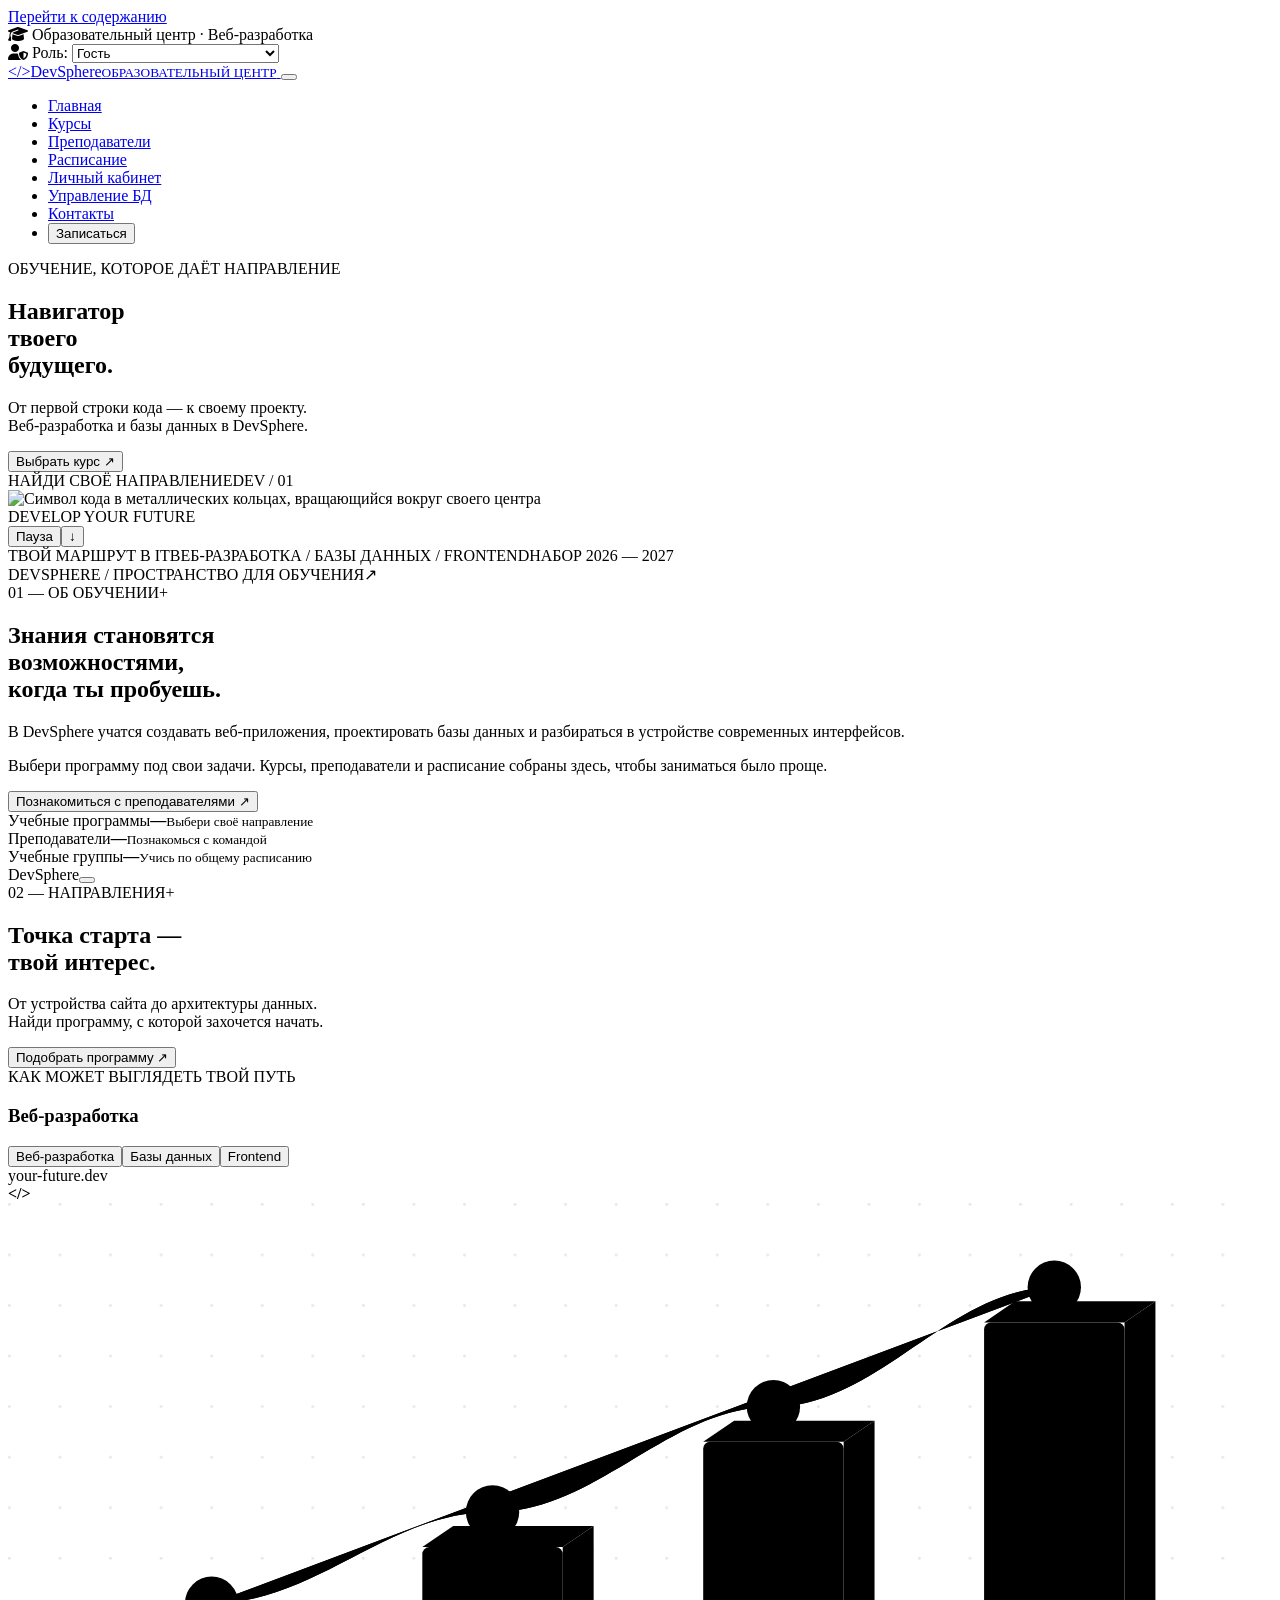
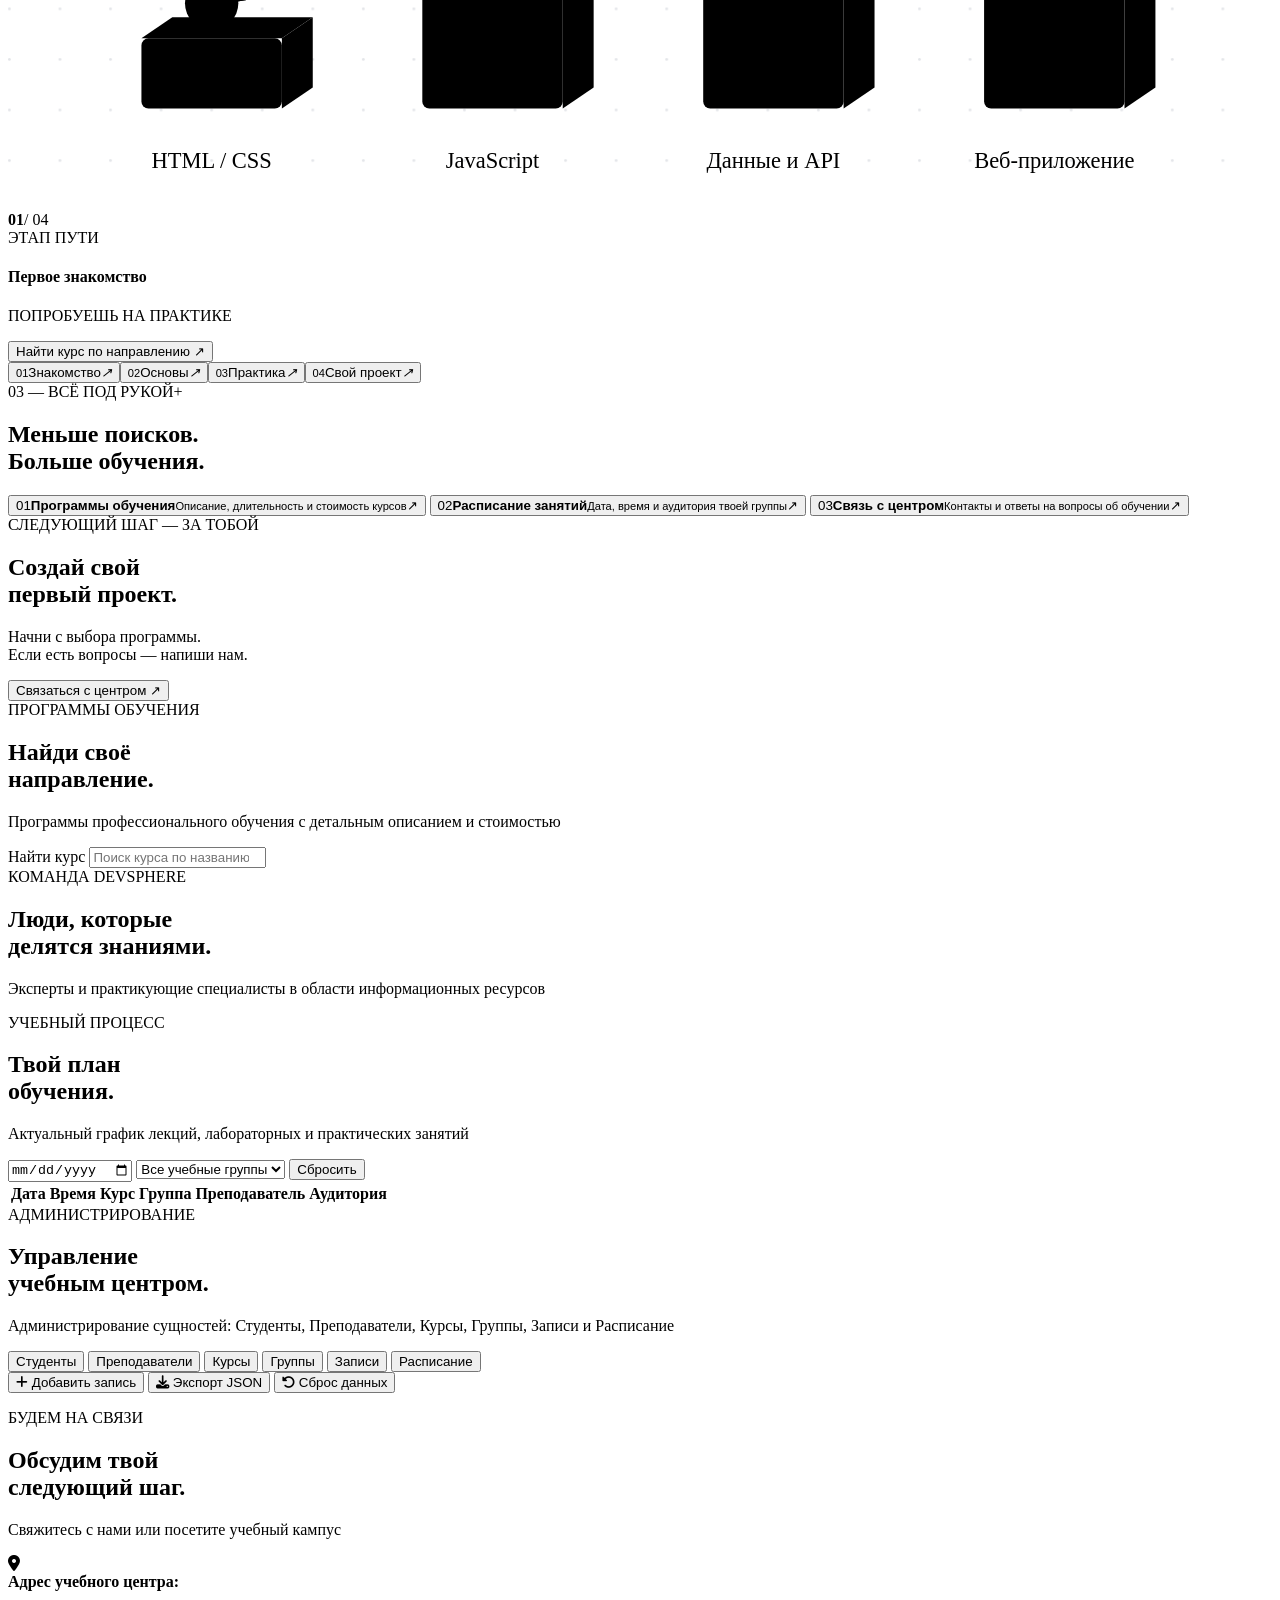
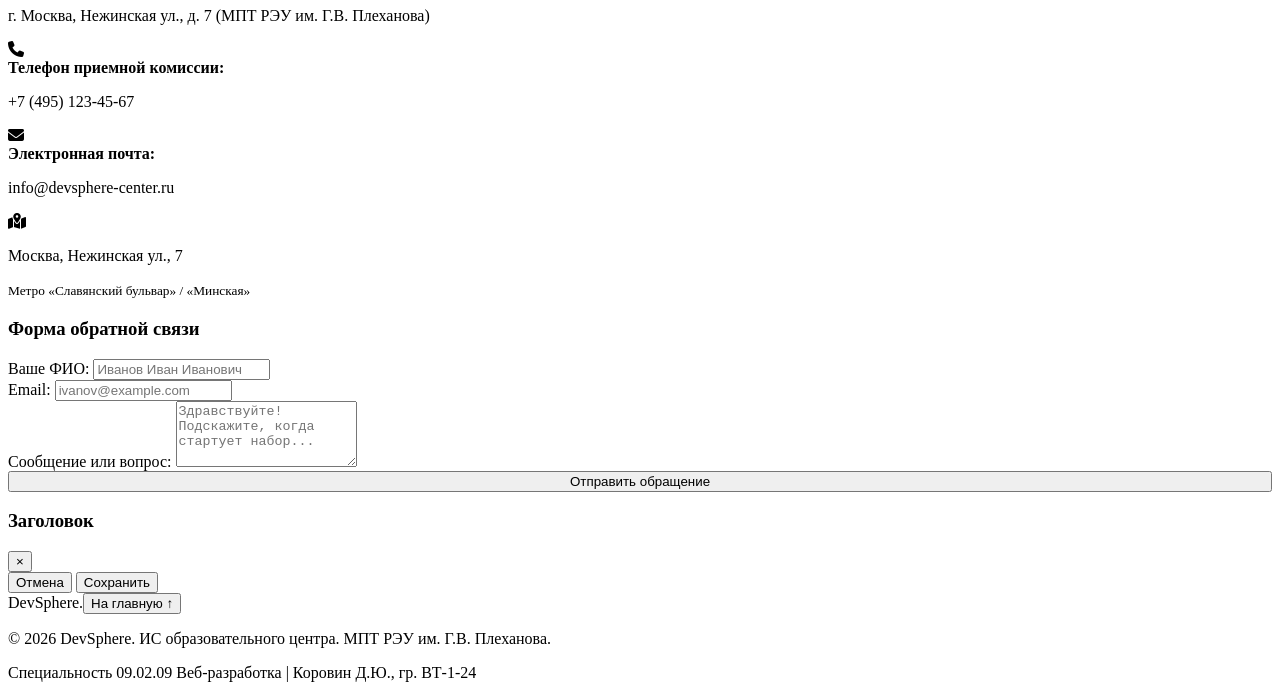
==== hosted/home.html @ 7c97f8aa "Publish DevSphere with shared database backend and anonymized seed data" ====
<!DOCTYPE html>
<html lang="ru">
<head>
  <meta charset="UTF-8">
  <meta name="viewport" content="width=device-width, initial-scale=1.0">
  <title>DevSphere — Информационная система образовательного центра</title>
  <link rel="stylesheet" href="style.css?v=blue-monitor-1">
  <link rel="stylesheet" href="experience.css?v=blue-monitor-1">
  <link rel="stylesheet" href="theme.css?v=monitor-power-2">
  <link rel="stylesheet" href="https://cdnjs.cloudflare.com/ajax/libs/font-awesome/6.4.0/css/all.min.css">
</head>
<body>
  <a class="skip-link" href="#mainContent">Перейти к содержанию</a>

  <!-- Верхняя панель (Переключение ролей) -->
  <header class="top-bar">
    <div class="container top-bar-inner">
      <div class="brand-badge">
        <i class="fa-solid fa-graduation-cap"></i>
        <span>Образовательный центр · Веб-разработка</span> 
      </div>
      <div class="role-selector">
        <label for="roleSelect"><i class="fa-solid fa-user-shield"></i> Роль:</label>
        <select id="roleSelect">
          <option value="guest">Гость</option>
          <option value="student">Студент (Коровин Д.Ю.)</option>
          <option value="teacher">Преподаватель (Ченцов А.М.)</option>
          <option value="admin">Администратор</option>
        </select>
      </div>
    </div>
  </header>

  <!-- Главная навигация -->
  <nav class="navbar">
    <div class="container nav-container">
      <a href="#home" class="logo" data-nav="home">
        <span class="logo-mark" aria-hidden="true">&lt;/&gt;</span><span>DevSphere<small>ОБРАЗОВАТЕЛЬНЫЙ ЦЕНТР</small></span>
      </a>
      <button class="menu-toggle" id="menuToggle" aria-label="Открыть меню" aria-expanded="false" aria-controls="navLinks">
        <span class="menu-lines" aria-hidden="true"></span>
      </button>
      <ul class="nav-links" id="navLinks">
        <li><a href="#home" class="nav-link active" data-nav="home">Главная</a></li>
        <li><a href="#courses" class="nav-link" data-nav="courses">Курсы</a></li>
        <li><a href="#teachers" class="nav-link" data-nav="teachers">Преподаватели</a></li>
        <li><a href="#schedule" class="nav-link" data-nav="schedule">Расписание</a></li>
        <li id="cabinetNavItem" class="hidden"><a href="#cabinet" class="nav-link" data-nav="cabinet">Личный кабинет</a></li>
        <li id="adminNavItem" class="hidden"><a href="#admin" class="nav-link" data-nav="admin">Управление БД</a></li>
        <li><a href="#contacts" class="nav-link" data-nav="contacts">Контакты</a></li>
        <li><button class="btn btn-primary btn-sm" id="navEnrollBtn">Записаться</button></li>
      </ul>
    </div>
  </nav>

  <!-- Основной контент (Контейнеры страниц) -->
  <main class="main-content" id="mainContent" tabindex="-1">
    
    <!-- 1. Главная страница -->
    <section id="page-home" class="page-view active">
      <div class="hero">
        <div class="container hero-layout">
          <div class="hero-content">
            <div class="eyebrow"><span class="status-dot"></span> ОБУЧЕНИЕ, КОТОРОЕ ДАЁТ НАПРАВЛЕНИЕ</div>
            <h1>Навигатор<br>твоего<br><span>будущего.</span></h1>
            <div class="hero-bottom">
              <p>От первой строки кода — к своему проекту.<br>Веб-разработка и базы данных в DevSphere.</p>
              <button class="btn btn-primary" id="heroChooseCourse">Выбрать курс <span aria-hidden="true">↗</span></button>
            </div>
          </div>
          <div class="hero-art">
            <div class="art-topline"><span>НАЙДИ СВОЁ НАПРАВЛЕНИЕ</span><span>DEV / 01</span></div>
            <div class="hero-coordinate-rings" aria-hidden="true"><span></span><span></span><span></span></div>
            <div class="hero-dots" aria-hidden="true"><span style="--x:9%;--y:10%;--delay:-0.0s"></span><span style="--x:25%;--y:10%;--delay:-0.6s"></span><span style="--x:41%;--y:10%;--delay:-1.2s"></span><span style="--x:57%;--y:10%;--delay:-1.8s"></span><span style="--x:73%;--y:10%;--delay:-2.4s"></span><span style="--x:89%;--y:10%;--delay:-3.0s"></span><span style="--x:9%;--y:26%;--delay:-1.0s"></span><span style="--x:25%;--y:26%;--delay:-1.6s"></span><span style="--x:41%;--y:26%;--delay:-2.2s"></span><span style="--x:57%;--y:26%;--delay:-2.8s"></span><span style="--x:73%;--y:26%;--delay:-3.4s"></span><span style="--x:89%;--y:26%;--delay:-0.0s"></span><span style="--x:9%;--y:42%;--delay:-2.0s"></span><span style="--x:25%;--y:42%;--delay:-2.6s"></span><span style="--x:41%;--y:42%;--delay:-3.2s"></span><span style="--x:57%;--y:42%;--delay:-3.8s"></span><span style="--x:73%;--y:42%;--delay:-0.4s"></span><span style="--x:89%;--y:42%;--delay:-1.0s"></span><span style="--x:9%;--y:58%;--delay:-3.0s"></span><span style="--x:25%;--y:58%;--delay:-3.6s"></span><span style="--x:41%;--y:58%;--delay:-0.2s"></span><span style="--x:57%;--y:58%;--delay:-0.8s"></span><span style="--x:73%;--y:58%;--delay:-1.4s"></span><span style="--x:89%;--y:58%;--delay:-2.0s"></span><span style="--x:9%;--y:74%;--delay:-0.0s"></span><span style="--x:25%;--y:74%;--delay:-0.6s"></span><span style="--x:41%;--y:74%;--delay:-1.2s"></span><span style="--x:57%;--y:74%;--delay:-1.8s"></span><span style="--x:73%;--y:74%;--delay:-2.4s"></span><span style="--x:89%;--y:74%;--delay:-3.0s"></span><span style="--x:9%;--y:90%;--delay:-1.0s"></span><span style="--x:25%;--y:90%;--delay:-1.6s"></span><span style="--x:41%;--y:90%;--delay:-2.2s"></span><span style="--x:57%;--y:90%;--delay:-2.8s"></span><span style="--x:73%;--y:90%;--delay:-3.4s"></span><span style="--x:89%;--y:90%;--delay:-0.0s"></span></div>
            <picture><source srcset="assets/code-navigator-cutout.webp" type="image/webp"><img src="assets/code-navigator-cutout.png" width="960" height="960" fetchpriority="high" alt="Символ кода в металлических кольцах, вращающийся вокруг своего центра"></picture>
            <div class="art-bottomline"><span>DEVELOP YOUR FUTURE</span><div class="hero-art-controls"><button type="button" id="heroMotionToggle" class="hero-motion-toggle" aria-label="Остановить анимацию" aria-pressed="false">Пауза</button><button onclick="app.scrollToSection('learningIntro')" aria-label="Об образовательном центре">↓</button></div></div>
          </div>
        </div>
        <div class="container hero-caption"><span>ТВОЙ МАРШРУТ В IT</span><span>ВЕБ-РАЗРАБОТКА / БАЗЫ ДАННЫХ / FRONTEND</span><span>НАБОР 2026 — 2027</span></div>
      </div>

      <div class="container section learning-intro" id="learningIntro">
        <div class="monitor-scene">
          <div class="monitor-shell">
            <div class="monitor-screen">
              <div class="monitor-toolbar" aria-hidden="true"><span class="monitor-window-dots"><i></i><i></i><i></i></span><span>DEVSPHERE / ПРОСТРАНСТВО ДЛЯ ОБУЧЕНИЯ</span><span>↗</span></div>
              <div class="about-graphic-panel">
        <div class="section-kicker"><span>01 — ОБ ОБУЧЕНИИ</span><span class="section-cross" aria-hidden="true">+</span></div>
        <div class="intro-layout">
          <h2>Знания становятся<br>возможностями,<br><span>когда ты пробуешь.</span></h2>
          <div class="intro-copy"><p>В DevSphere учатся создавать веб-приложения, проектировать базы данных и разбираться в устройстве современных интерфейсов.</p><p>Выбери программу под свои задачи. Курсы, преподаватели и расписание собраны здесь, чтобы заниматься было проще.</p><button class="text-link" onclick="app.navigateTo('teachers')">Познакомиться с преподавателями <span aria-hidden="true">↗</span></button></div>
        </div>
        <div class="learning-numbers">
          <div><span class="number-caption">Учебные программы</span><strong id="courseCount">—</strong><small>Выбери своё направление</small></div>
          <div><span class="number-caption">Преподаватели</span><strong id="teacherCount">—</strong><small>Познакомься с командой</small></div>
          <div><span class="number-caption">Учебные группы</span><strong id="groupCount">—</strong><small>Учись по общему расписанию</small></div>
        </div>
        </div>
            </div>
            <div class="monitor-chin"><span aria-hidden="true">DevSphere</span><button type="button" id="monitorPowerButton" class="monitor-power-button" aria-label="Повторить включение монитора" title="Повторить включение"><span class="monitor-power" aria-hidden="true"></span></button></div>
          </div>
          <div class="monitor-neck" aria-hidden="true"></div>
          <div class="monitor-base" aria-hidden="true"></div>
        </div>
      </div>

      <div class="programs-section">
        <div class="container section">
          <div class="section-kicker"><span>02 — НАПРАВЛЕНИЯ</span><span class="section-cross" aria-hidden="true">+</span></div>
          <div class="section-title split-title"><h2>Точка старта —<br><span>твой интерес.</span></h2><div><p>От устройства сайта до архитектуры данных.<br>Найди программу, с которой захочется начать.</p><button class="text-link" id="openCourseExplorer">Подобрать программу <span aria-hidden="true">↗</span></button></div></div>

          <div class="learning-journey" aria-label="Интерактивный путь обучения">
            <div class="journey-top"><div><span class="eyebrow">КАК МОЖЕТ ВЫГЛЯДЕТЬ ТВОЙ ПУТЬ</span><h3 id="learningTrackTitle">Веб-разработка</h3></div><div class="journey-tracks" id="learningTracks" aria-label="Направление обучения"><button type="button" data-track="web" aria-pressed="true">Веб-разработка</button><button type="button" data-track="data" aria-pressed="false">Базы данных</button><button type="button" data-track="frontend" aria-pressed="false">Frontend</button></div></div>
            <div class="journey-scene">
              <div class="journey-visual">
                <div class="journey-code-window" aria-hidden="true"><div><i></i><i></i><i></i><span>your-future.dev</span></div><strong id="learningSymbol">&lt;/&gt;</strong><span class="window-code-line"></span><span class="window-code-line short"></span></div>
                <svg class="knowledge-map" viewBox="0 0 900 430" role="img" aria-label="Четыре этапа: знакомство, основы, практика, свой проект">
                  <defs><pattern id="knowledgeGrid" width="36" height="36" patternUnits="userSpaceOnUse"><circle cx="1" cy="1" r="1" fill="#525d74" opacity=".16"/></pattern><linearGradient id="knowledgeFill" x1="0" y1="1" x2="0" y2="0"><stop stop-color="#0b265c"/><stop offset="1" stop-color="#a9bde4"/></linearGradient></defs>
                  <rect width="900" height="430" fill="url(#knowledgeGrid)"/>
                  <path class="knowledge-axis" d="M65 360H840"/>
                  <g class="knowledge-bar is-reached" data-knowledge-bar><rect x="95" y="310" width="100" height="50" rx="5"/><path d="M95 310l22-15h100l-22 15z"/><path d="M195 310l22-15v50l-22 15z"/></g>
                  <g class="knowledge-bar" data-knowledge-bar><rect x="295" y="245" width="100" height="115" rx="5"/><path d="M295 245l22-15h100l-22 15z"/><path d="M395 245l22-15v115l-22 15z"/></g>
                  <g class="knowledge-bar" data-knowledge-bar><rect x="495" y="170" width="100" height="190" rx="5"/><path d="M495 170l22-15h100l-22 15z"/><path d="M595 170l22-15v190l-22 15z"/></g>
                  <g class="knowledge-bar" data-knowledge-bar><rect x="695" y="85" width="100" height="275" rx="5"/><path d="M695 85l22-15h100l-22 15z"/><path d="M795 85l22-15v275l-22 15z"/></g>
                  <path class="knowledge-path-base" d="M145 285C220 285 270 220 345 220S470 145 545 145S670 60 745 60"/>
                  <path id="learningProgressPath" class="knowledge-progress" pathLength="1" d="M145 285C220 285 270 220 345 220S470 145 545 145S670 60 745 60"/>
                  <g class="knowledge-node is-reached is-current" data-knowledge-node><circle cx="145" cy="285" r="10"/><circle class="node-halo" cx="145" cy="285" r="19"/><text x="145" y="402" text-anchor="middle">HTML / CSS</text></g>
                  <g class="knowledge-node" data-knowledge-node><circle cx="345" cy="220" r="10"/><circle class="node-halo" cx="345" cy="220" r="19"/><text x="345" y="402" text-anchor="middle">JavaScript</text></g>
                  <g class="knowledge-node" data-knowledge-node><circle cx="545" cy="145" r="10"/><circle class="node-halo" cx="545" cy="145" r="19"/><text x="545" y="402" text-anchor="middle">Данные и API</text></g>
                  <g class="knowledge-node" data-knowledge-node><circle cx="745" cy="60" r="10"/><circle class="node-halo" cx="745" cy="60" r="19"/><text x="745" y="402" text-anchor="middle">Веб-приложение</text></g>
                </svg>
              </div>
              <div class="journey-summary" id="learningSummary" aria-live="polite" aria-atomic="true"><span class="journey-level"><strong id="learningLevel">01</strong><span>/ 04<br>ЭТАП ПУТИ</span></span><h4 id="learningStageTitle">Первое знакомство</h4><p id="learningDescription"></p><div class="journey-task"><span>ПОПРОБУЕШЬ НА ПРАКТИКЕ</span><p id="learningTask"></p></div><button type="button" class="text-link" id="learningChoose">Найти курс по направлению <span aria-hidden="true">↗</span></button></div>
            </div>
            <div class="journey-stages" id="learningStages" aria-label="Выбери этап обучения"><button type="button" data-stage="0" aria-pressed="true"><small>01</small><span>Знакомство</span><i aria-hidden="true">↗</i></button><button type="button" data-stage="1" aria-pressed="false"><small>02</small><span>Основы</span><i aria-hidden="true">↗</i></button><button type="button" data-stage="2" aria-pressed="false"><small>03</small><span>Практика</span><i aria-hidden="true">↗</i></button><button type="button" data-stage="3" aria-pressed="false"><small>04</small><span>Свой проект</span><i aria-hidden="true">↗</i></button></div>
          </div>

          <div class="grid grid-3" id="homeCoursesList"></div>
        </div>
      </div>

      <div class="container section tools-section">
        <div class="section-kicker"><span>03 — ВСЁ ПОД РУКОЙ</span><span class="section-cross" aria-hidden="true">+</span></div>
        <div class="section-title"><h2>Меньше поисков.<br><span>Больше обучения.</span></h2></div>
        <div class="quick-links" aria-label="Быстрый доступ">
          <button onclick="app.navigateTo('courses')"><span class="quick-icon" aria-hidden="true">01</span><span><strong>Программы обучения</strong><small>Описание, длительность и стоимость курсов</small></span><span aria-hidden="true">↗</span></button>
          <button onclick="app.navigateTo('schedule')"><span class="quick-icon" aria-hidden="true">02</span><span><strong>Расписание занятий</strong><small>Дата, время и аудитория твоей группы</small></span><span aria-hidden="true">↗</span></button>
          <button onclick="app.navigateTo('contacts')"><span class="quick-icon" aria-hidden="true">03</span><span><strong>Связь с центром</strong><small>Контакты и ответы на вопросы об обучении</small></span><span aria-hidden="true">↗</span></button>
        </div>
      </div>

      <div class="container cta-section"><div class="cta-panel"><div class="eyebrow">СЛЕДУЮЩИЙ ШАГ — ЗА ТОБОЙ</div><div class="cta-body"><h2>Создай свой<br><span>первый проект.</span></h2><div><p>Начни с выбора программы.<br>Если есть вопросы — напиши нам.</p><button class="btn btn-light" onclick="app.navigateTo('contacts')">Связаться с центром <span aria-hidden="true">↗</span></button></div></div><span class="cta-orbit" aria-hidden="true"></span></div></div>
    </section>

    <!-- 2. Каталог курсов -->
    <section id="page-courses" class="page-view">
      <div class="container section">
        <div class="section-title">
          <span class="eyebrow">ПРОГРАММЫ ОБУЧЕНИЯ</span><h2>Найди своё<br><span>направление.</span></h2>
          <p>Программы профессионального обучения с детальным описанием и стоимостью</p>
        </div>
        <div class="toolbar course-search">
          <label for="courseSearch" class="search-label">Найти курс</label>
          <input type="search" id="courseSearch" placeholder="Поиск курса по названию или описанию..." class="form-input">
        </div>
        <div class="grid grid-3" id="allCoursesList"></div>
      </div>
    </section>

    <!-- 3. Преподаватели -->
    <section id="page-teachers" class="page-view">
      <div class="container section">
        <div class="section-title">
          <span class="eyebrow">КОМАНДА DEVSPHERE</span><h2>Люди, которые<br><span>делятся знаниями.</span></h2>
          <p>Эксперты и практикующие специалисты в области информационных ресурсов</p>
        </div>
        <div class="grid grid-3" id="teachersList"></div>
      </div>
    </section>

    <!-- 4. Расписание -->
    <section id="page-schedule" class="page-view">
      <div class="container section">
        <div class="section-title">
          <span class="eyebrow">УЧЕБНЫЙ ПРОЦЕСС</span><h2>Твой план<br><span>обучения.</span></h2>
          <p>Актуальный график лекций, лабораторных и практических занятий</p>
        </div>
        <div class="toolbar filter-bar">
          <input aria-label="Дата занятия" type="date" id="scheduleDateFilter" class="form-input">
          <select aria-label="Учебная группа" id="scheduleGroupFilter" class="form-input">
            <option value="">Все учебные группы</option>
          </select>
          <button class="btn btn-outline" id="resetScheduleFilters">Сбросить</button>
        </div>
        <div class="table-responsive">
          <table class="data-table">
            <thead>
              <tr>
                <th>Дата</th>
                <th>Время</th>
                <th>Курс</th>
                <th>Группа</th>
                <th>Преподаватель</th>
                <th>Аудитория</th>
              </tr>
            </thead>
            <tbody id="scheduleTableBody"></tbody>
          </table>
        </div>
      </div>
    </section>

    <!-- 5. Личный кабинет (Студент / Преподаватель) -->
    <section id="page-cabinet" class="page-view">
      <div class="container section">
        <div class="cabinet-header">
          <div class="profile-card" id="cabinetProfileCard"></div>
        </div>
        <div class="cabinet-body" id="cabinetCustomContent"></div>
      </div>
    </section>

    <!-- 6. Панель управления БД (Администратор) -->
    <section id="page-admin" class="page-view">
      <div class="container section">
        <div class="section-title">
          <span class="eyebrow">АДМИНИСТРИРОВАНИЕ</span><h2>Управление<br><span>учебным центром.</span></h2>
          <p>Администрирование сущностей: Студенты, Преподаватели, Курсы, Группы, Записи и Расписание</p>
        </div>

        <div class="admin-tabs" id="adminTabs">
          <button class="tab-btn active" data-tab="students">Студенты</button>
          <button class="tab-btn" data-tab="teachers">Преподаватели</button>
          <button class="tab-btn" data-tab="courses">Курсы</button>
          <button class="tab-btn" data-tab="groups">Группы</button>
          <button class="tab-btn" data-tab="enrollments">Записи</button>
          <button class="tab-btn" data-tab="schedules">Расписание</button>
        </div>

        <div class="admin-actions-bar">
          <button class="btn btn-primary btn-sm" id="adminAddRecordBtn"><i class="fa-solid fa-plus"></i> Добавить запись</button>
          <button class="btn btn-outline btn-sm" id="adminExportBtn"><i class="fa-solid fa-download"></i> Экспорт JSON</button>
          <button class="btn btn-danger btn-sm" id="adminResetBtn"><i class="fa-solid fa-rotate-left"></i> Сброс данных</button>
        </div>

        <div class="table-responsive" style="margin-top: 1rem;">
          <table class="data-table" id="adminDataTable">
            <thead id="adminTableHead"></thead>
            <tbody id="adminTableBody"></tbody>
          </table>
        </div>
      </div>
    </section>

    <!-- 7. Контакты -->
    <section id="page-contacts" class="page-view">
      <div class="container section">
        <div class="section-title">
          <span class="eyebrow">БУДЕМ НА СВЯЗИ</span><h2>Обсудим твой<br><span>следующий шаг.</span></h2>
          <p>Свяжитесь с нами или посетите учебный кампус</p>
        </div>
        <div class="grid grid-2">
          <div class="contact-info">
            <div class="contact-item">
              <i class="fa-solid fa-location-dot"></i>
              <div>
                <strong>Адрес учебного центра:</strong>
                <p>г. Москва, Нежинская ул., д. 7 (МПТ РЭУ им. Г.В. Плеханова)</p>
              </div>
            </div>
            <div class="contact-item">
              <i class="fa-solid fa-phone"></i>
              <div>
                <strong>Телефон приемной комиссии:</strong>
                <p>+7 (495) 123-45-67</p>
              </div>
            </div>
            <div class="contact-item">
              <i class="fa-solid fa-envelope"></i>
              <div>
                <strong>Электронная почта:</strong>
                <p>info@devsphere-center.ru</p>
              </div>
            </div>
            <div class="interactive-map">
              <div class="map-placeholder">
                <i class="fa-solid fa-map-location-dot map-icon"></i>
                <p>Москва, Нежинская ул., 7</p>
                <small>Метро «Славянский бульвар» / «Минская»</small>
              </div>
            </div>
          </div>

          <div class="contact-form-card">
            <h3>Форма обратной связи</h3>
            <form id="feedbackForm">
              <div class="form-group">
                <label>Ваше ФИО:</label>
                <input type="text" name="name" class="form-input" required placeholder="Иванов Иван Иванович">
              </div>
              <div class="form-group">
                <label>Email:</label>
                <input type="email" name="email" class="form-input" required placeholder="ivanov@example.com">
              </div>
              <div class="form-group">
                <label>Сообщение или вопрос:</label>
                <textarea name="message" class="form-input" rows="4" required placeholder="Здравствуйте! Подскажите, когда стартует набор..."></textarea>
              </div>
              <button type="submit" class="btn btn-primary" style="width: 100%;">Отправить обращение</button>
            </form>
          </div>
        </div>
      </div>
    </section>

  </main>


  <dialog id="courseExplorer" class="course-explorer" aria-labelledby="explorerTitle">
    <header class="explorer-header"><div><span class="explorer-brand">DevSphere<span>.</span></span><h2 id="explorerTitle">Твой курс. Твой маршрут.</h2></div><button type="button" id="explorerClose" class="explorer-close" aria-label="Закрыть выбор курса"><span>Закрыть</span><span aria-hidden="true">×</span></button></header>
    <div class="explorer-grid">
      <section class="explorer-pane explorer-left" aria-label="Курсы и интересы"><div class="pane-motion"><span class="eyebrow">01 / ВЫБЕРИ НАПРАВЛЕНИЕ</span><h3>С чего хочешь<br><span>начать?</span></h3><p class="explorer-lead">Отметь, что тебе интересно, и сравни программы.</p><div class="explorer-goals" aria-label="Твой интерес"><button type="button" data-goal="web" aria-pressed="true">Веб-приложения</button><button type="button" data-goal="data" aria-pressed="false">Базы данных</button><button type="button" data-goal="frontend" aria-pressed="false">Интерфейсы</button></div><div id="explorerCourseList" class="explorer-course-list"></div><button type="button" id="explorerCatalog" class="text-link">Открыть обычный каталог <span aria-hidden="true">↗</span></button></div></section>
      <section class="explorer-pane explorer-right" aria-label="Преподаватель и выбор программы"><div class="pane-motion"><div id="explorerDetail" aria-live="polite"></div><button type="button" class="btn btn-primary explorer-enroll" id="explorerEnroll">Записаться на этот курс <span aria-hidden="true">↗</span></button><div class="explorer-footnote">Сравни программы и выбери то, что хочется попробовать.</div></div></section>
    </div>
  </dialog>

  <!-- Модальное окно (Универсальное: Запись / CRUD) -->
  <div class="modal" id="genericModal" role="dialog" aria-modal="true" aria-labelledby="modalTitle">
    <div class="modal-dialog">
      <div class="modal-header">
        <h3 id="modalTitle">Заголовок</h3>
        <button class="modal-close" id="modalCloseBtn" aria-label="Закрыть окно">&times;</button>
      </div>
      <form id="modalForm">
        <div class="modal-body" id="modalBody"></div>
        <div class="modal-footer">
          <button type="button" class="btn btn-outline" id="modalCancelBtn">Отмена</button>
          <button type="submit" class="btn btn-primary" id="modalSubmitBtn">Сохранить</button>
        </div>
      </form>
    </div>
  </div>

  <footer class="footer">
    <div class="container footer-brand"><span>DevSphere<span class="footer-dot">.</span></span><button class="text-link" onclick="app.navigateTo('home')">На главную ↑</button></div>
    <div class="container footer-inner">
      <p>© 2026 DevSphere. ИС образовательного центра. МПТ РЭУ им. Г.В. Плеханова.</p>
      <p>Специальность 09.02.09 Веб-разработка | Коровин Д.Ю., гр. ВТ-1-24</p>
    </div>
  </footer>

  <script src="experience.js?v=monitor-power-2" defer></script>
  <script src="app.js?v=shared-db-1" defer></script>
</body>
</html>
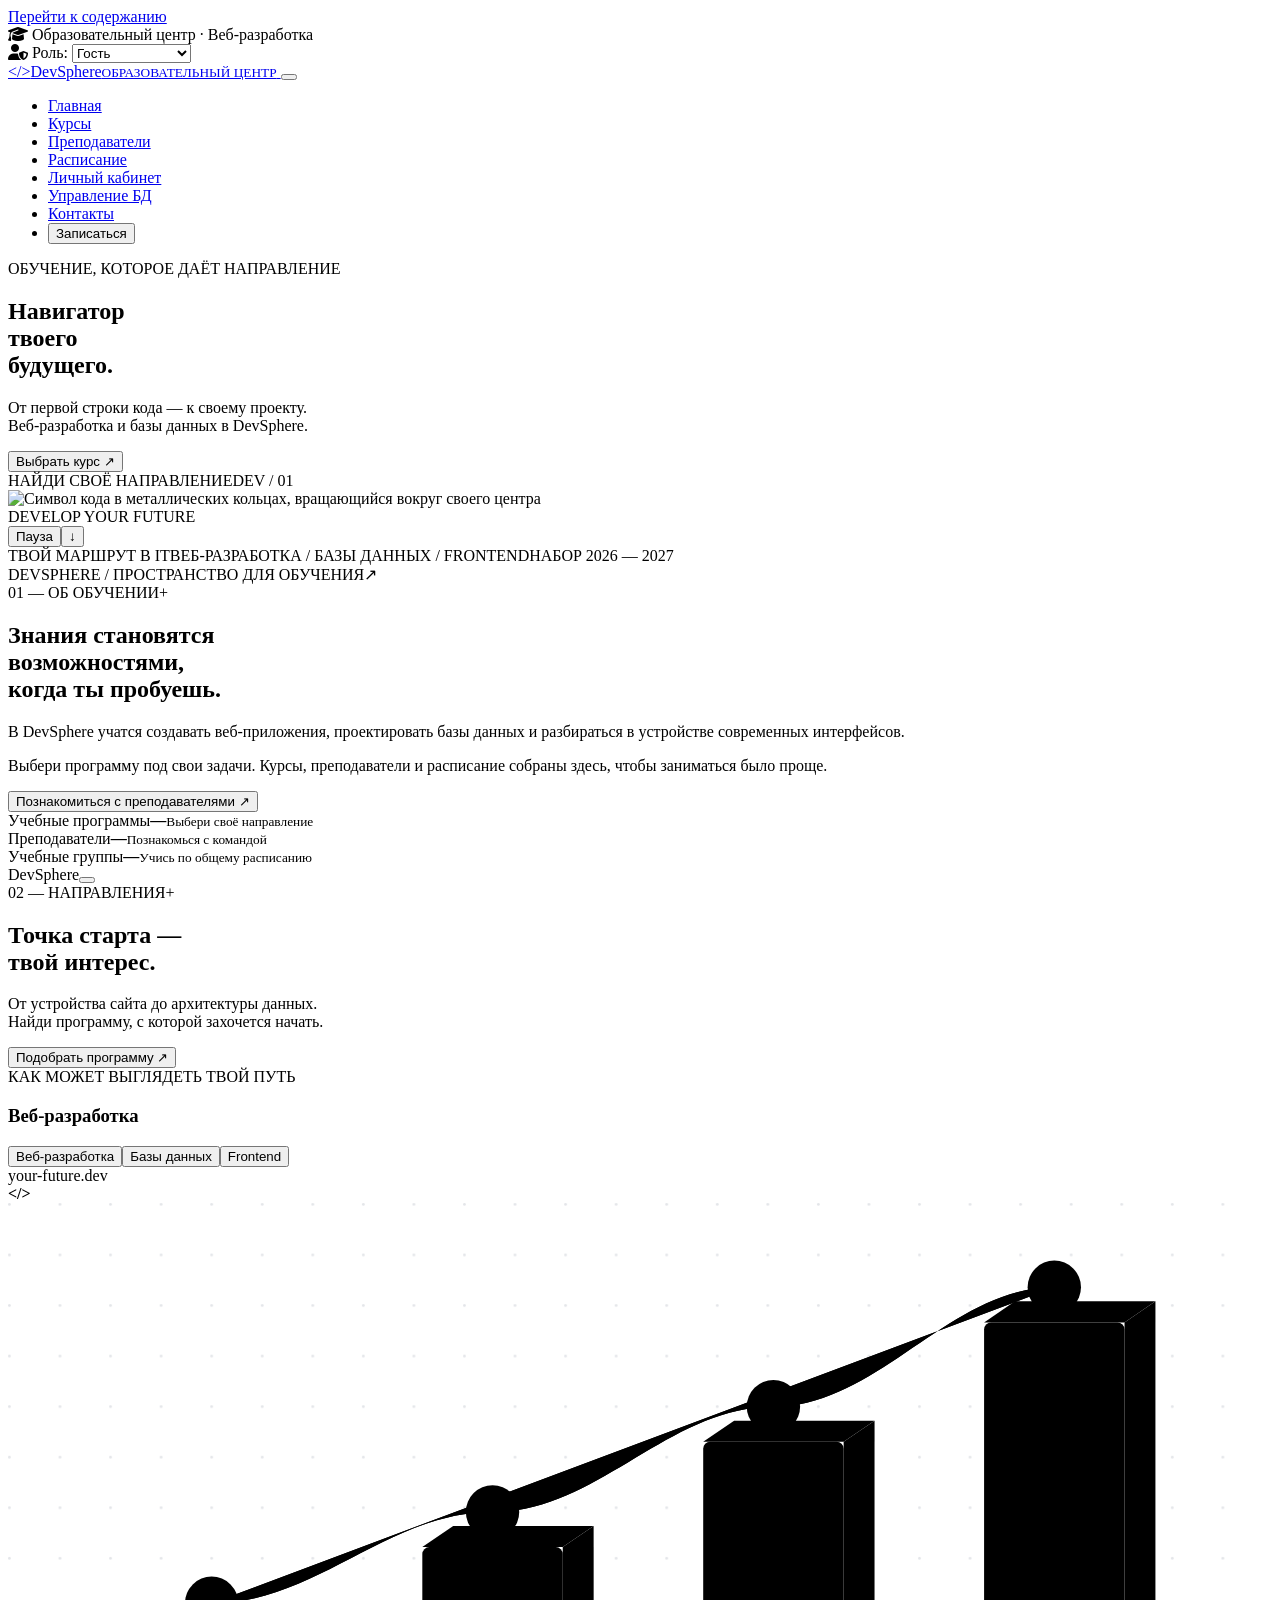
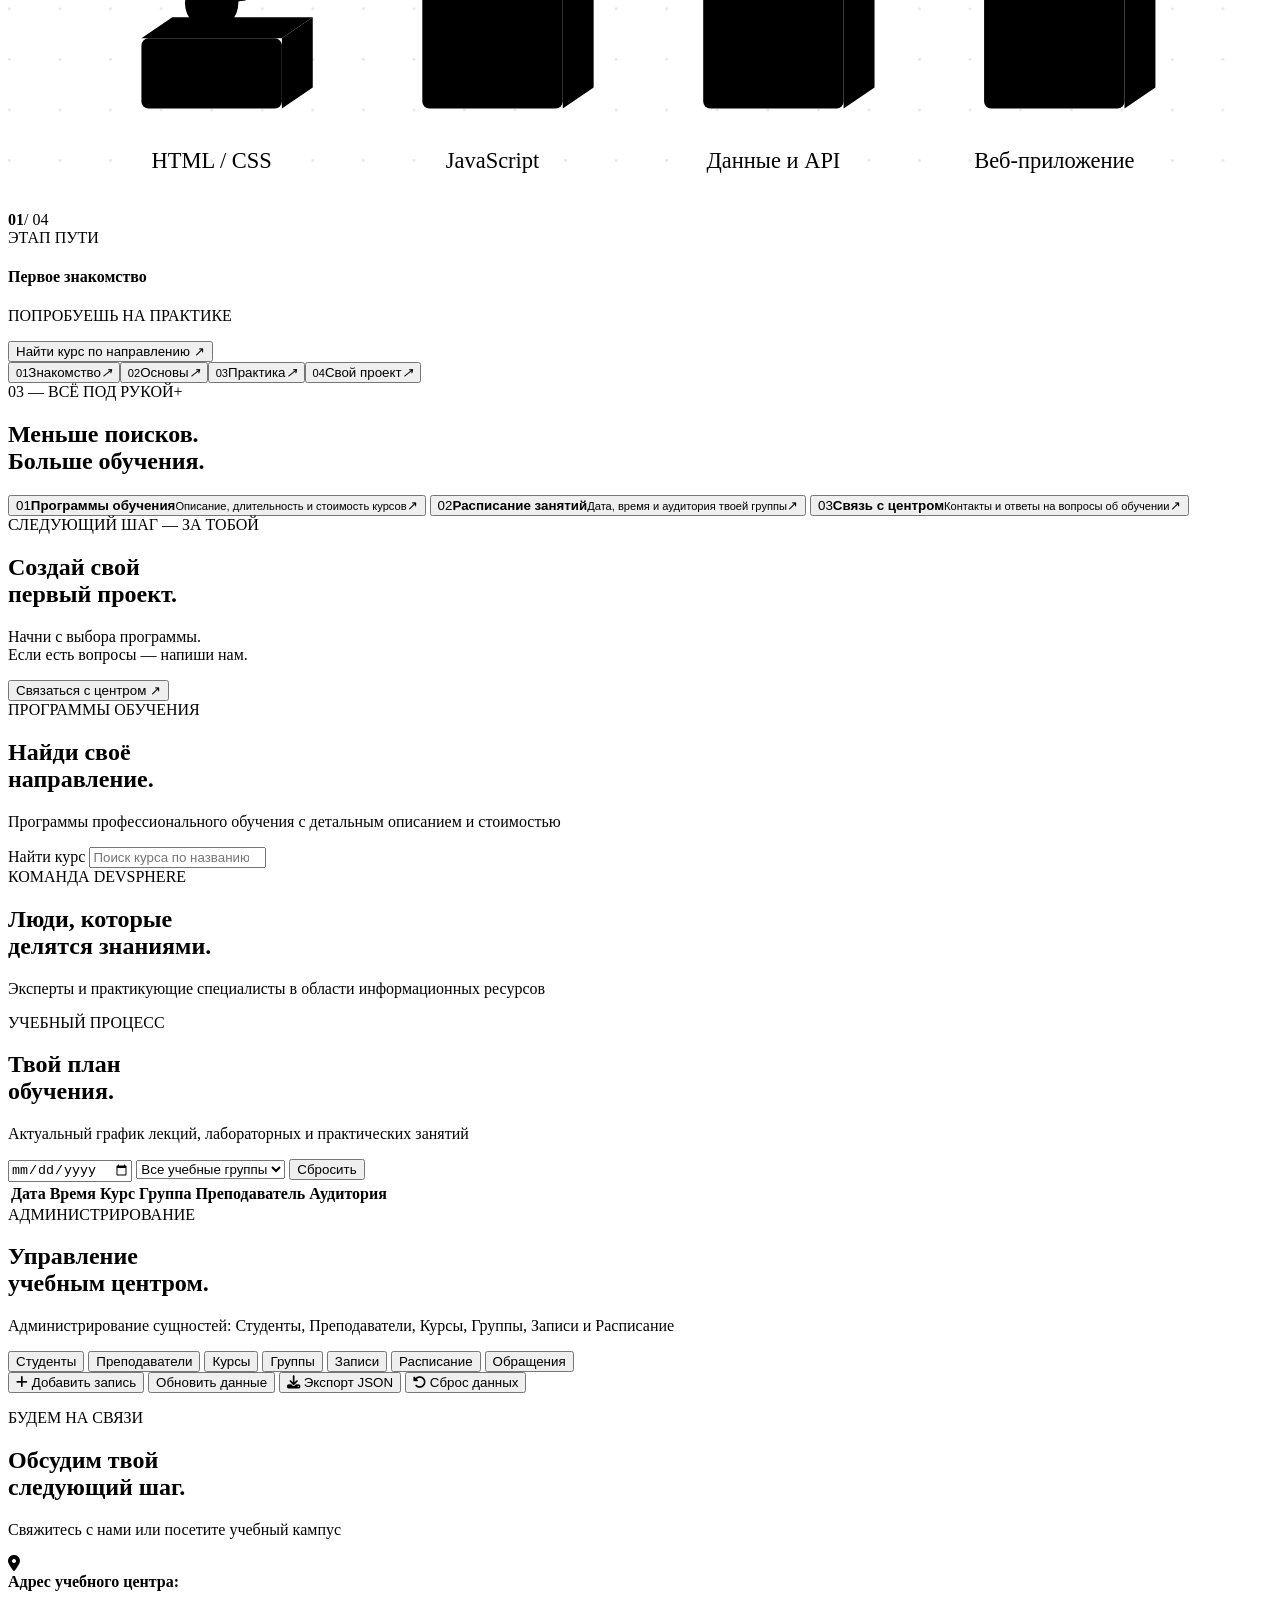
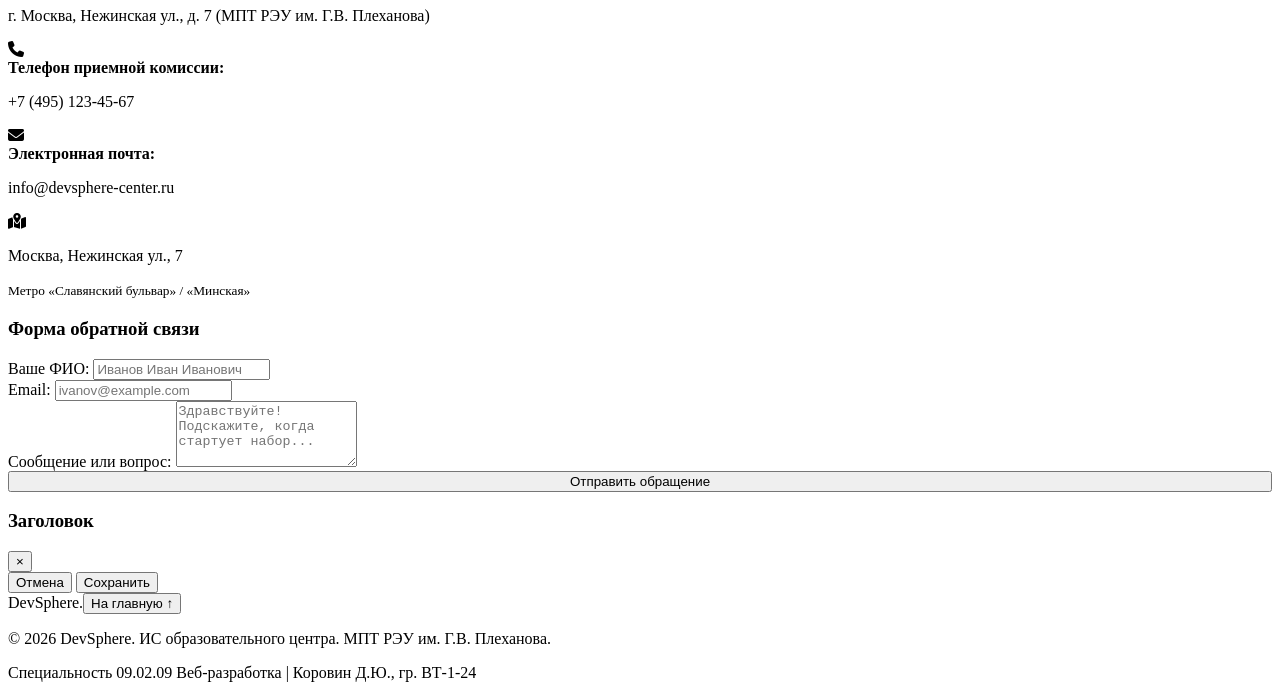
==== commit f163be27: "Verify shared D1 storage, protect student records and publish live site link" ====
--- a/hosted/home.html
+++ b/hosted/home.html
@@ -3,6 +3,7 @@
 <head>
   <meta charset="UTF-8">
   <meta name="viewport" content="width=device-width, initial-scale=1.0">
+  <link rel="icon" href="/favicon.svg">
   <title>DevSphere — Информационная система образовательного центра</title>
   <link rel="stylesheet" href="style.css?v=blue-monitor-1">
   <link rel="stylesheet" href="experience.css?v=blue-monitor-1">
@@ -23,8 +24,8 @@
         <label for="roleSelect"><i class="fa-solid fa-user-shield"></i> Роль:</label>
         <select id="roleSelect">
           <option value="guest">Гость</option>
-          <option value="student">Студент (Коровин Д.Ю.)</option>
-          <option value="teacher">Преподаватель (Ченцов А.М.)</option>
+          <option value="student">Студент</option>
+          <option value="teacher">Преподаватель</option>
           <option value="admin">Администратор</option>
         </select>
       </div>
@@ -235,10 +236,12 @@
           <button class="tab-btn" data-tab="groups">Группы</button>
           <button class="tab-btn" data-tab="enrollments">Записи</button>
           <button class="tab-btn" data-tab="schedules">Расписание</button>
+          <button class="tab-btn" data-tab="feedback">Обращения</button>
         </div>
 
         <div class="admin-actions-bar">
           <button class="btn btn-primary btn-sm" id="adminAddRecordBtn"><i class="fa-solid fa-plus"></i> Добавить запись</button>
+          <button class="btn btn-outline btn-sm" id="adminRefreshBtn">Обновить данные</button>
           <button class="btn btn-outline btn-sm" id="adminExportBtn"><i class="fa-solid fa-download"></i> Экспорт JSON</button>
           <button class="btn btn-danger btn-sm" id="adminResetBtn"><i class="fa-solid fa-rotate-left"></i> Сброс данных</button>
         </div>
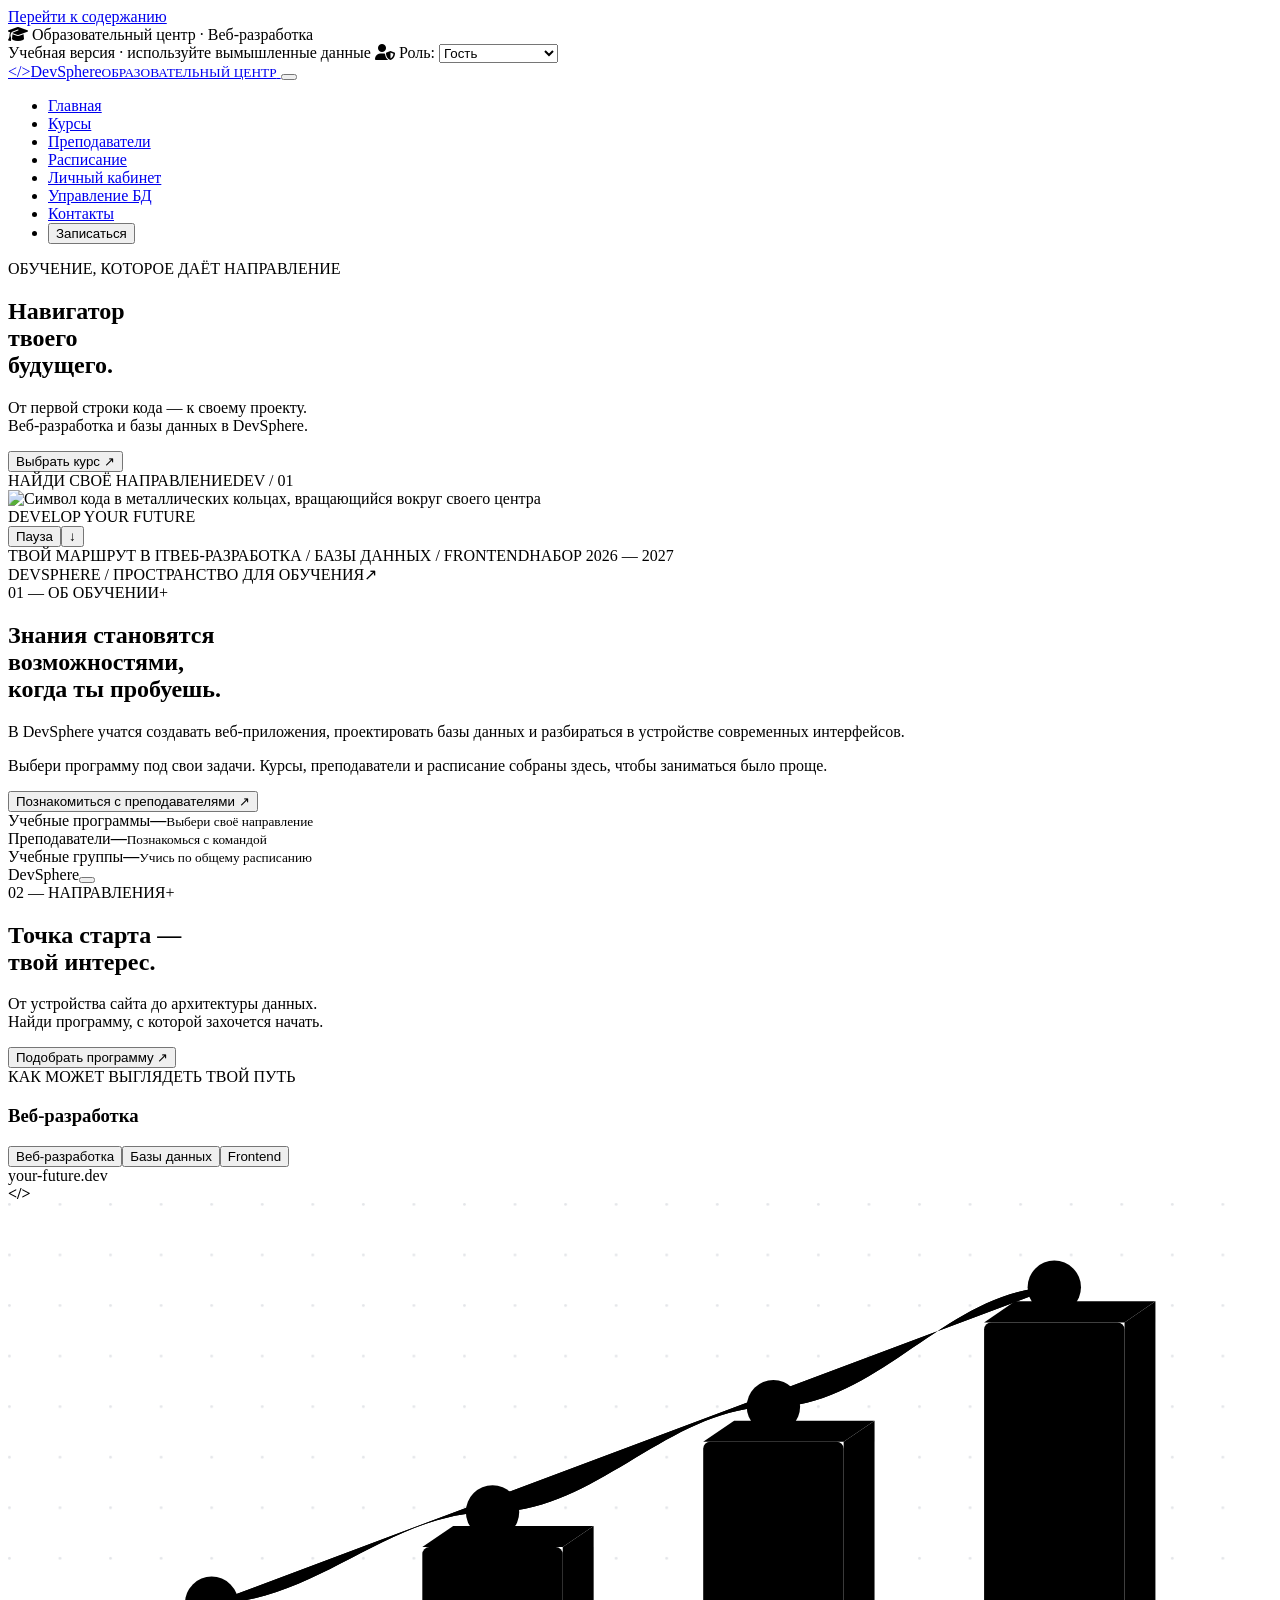
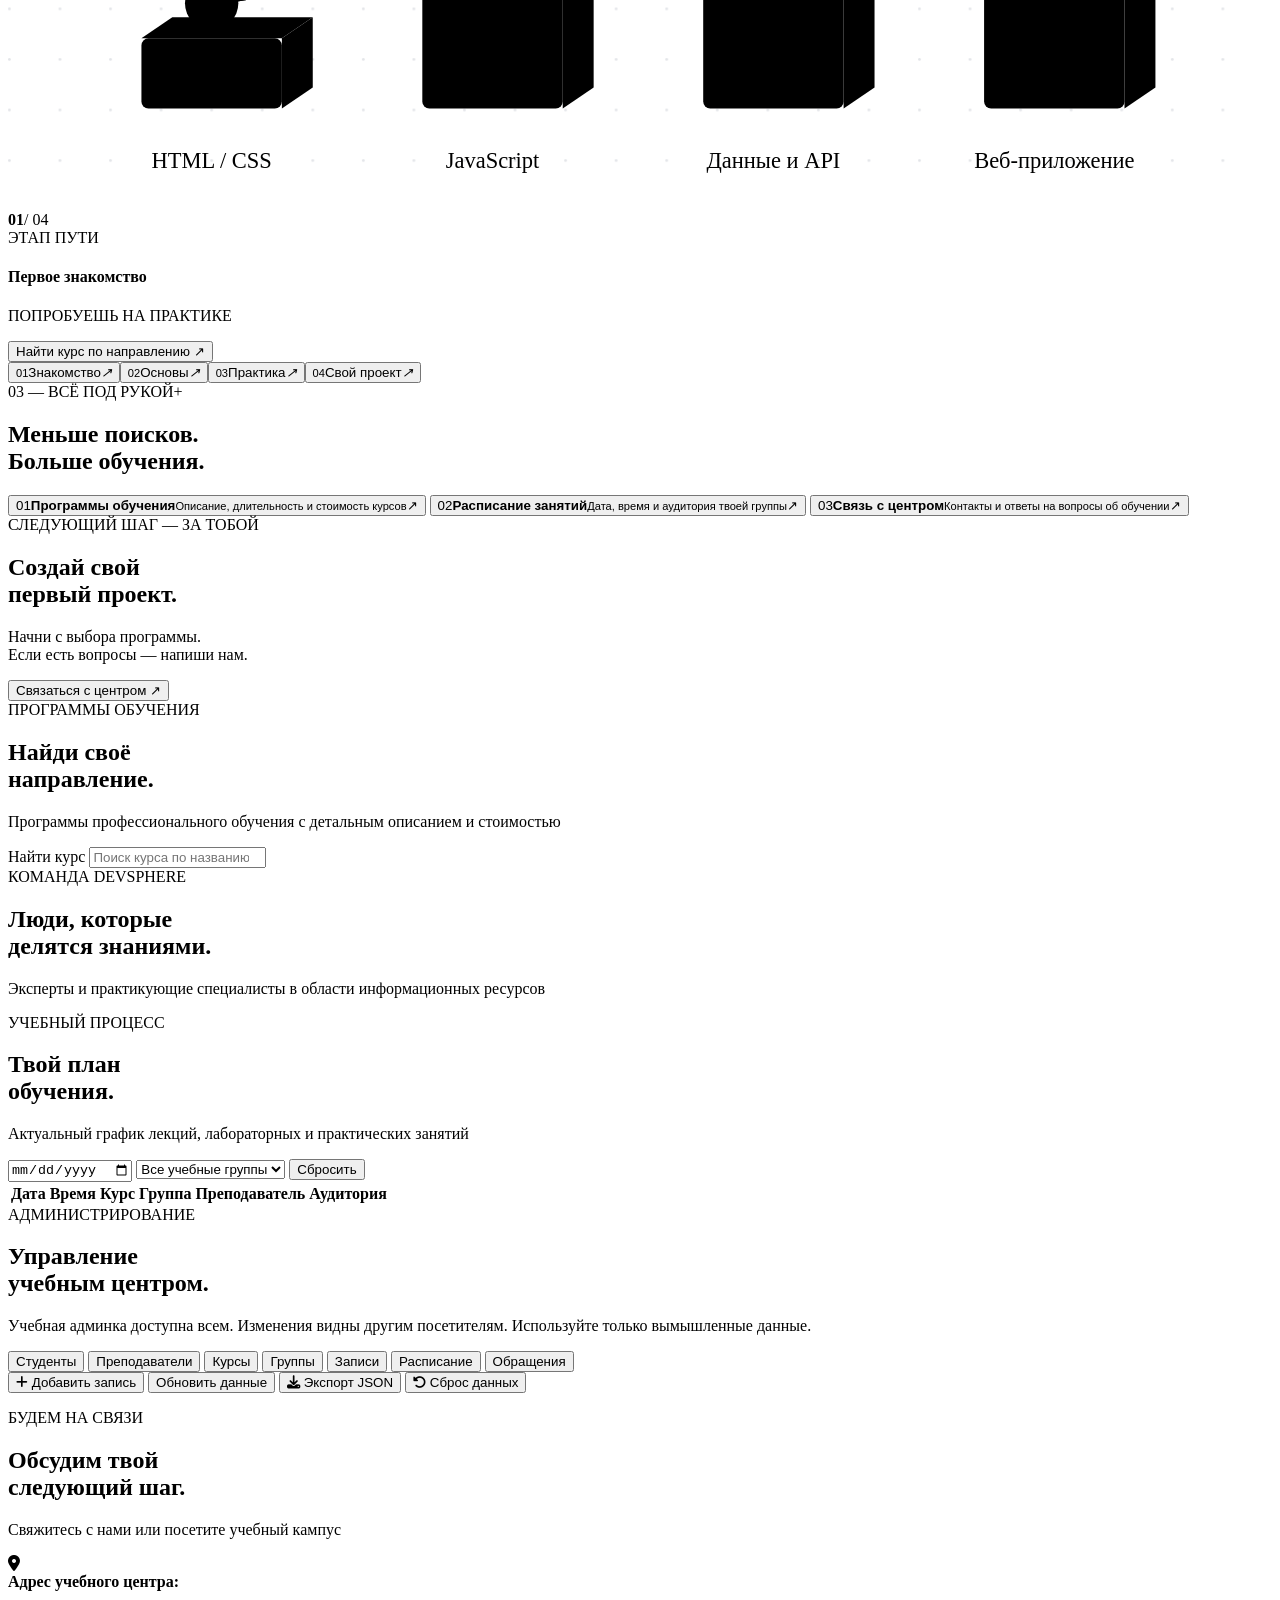
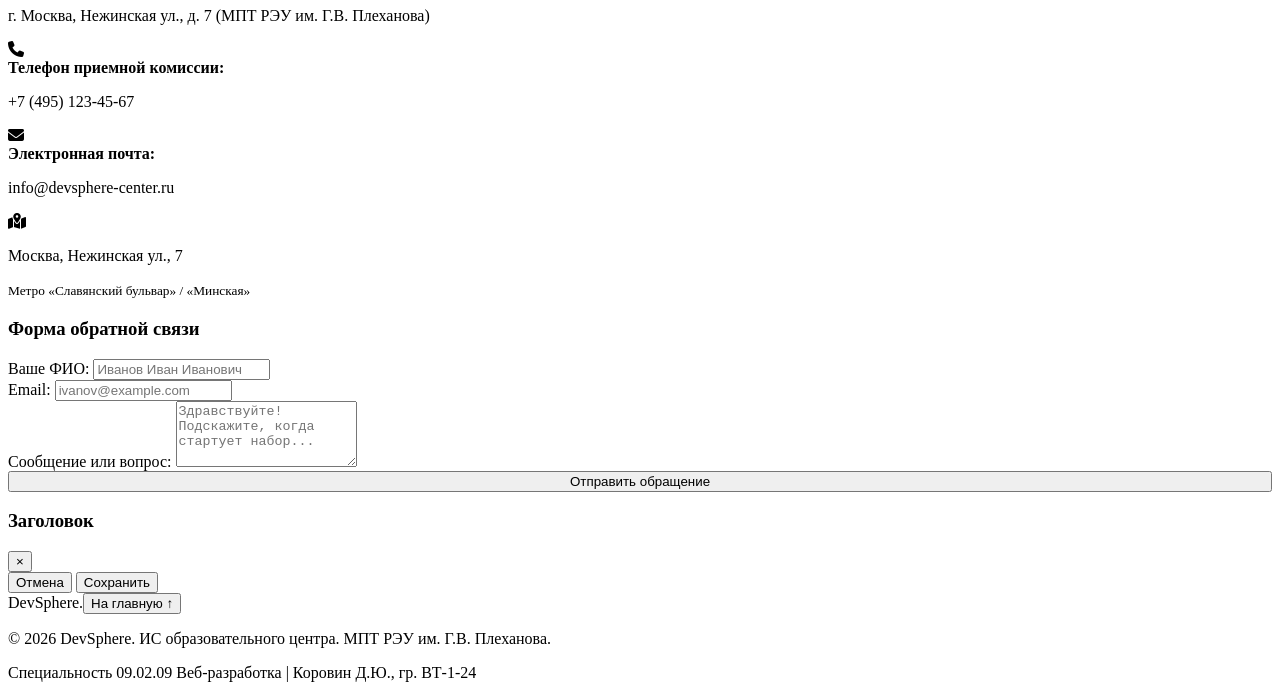
==== commit dde3e8b0: "Enable shared educational administration and update project description" ====
--- a/hosted/home.html
+++ b/hosted/home.html
@@ -21,6 +21,7 @@
         <span>Образовательный центр · Веб-разработка</span> 
       </div>
       <div class="role-selector">
+        <span class="demo-note">Учебная версия · используйте вымышленные данные</span>
         <label for="roleSelect"><i class="fa-solid fa-user-shield"></i> Роль:</label>
         <select id="roleSelect">
           <option value="guest">Гость</option>
@@ -226,7 +227,7 @@
       <div class="container section">
         <div class="section-title">
           <span class="eyebrow">АДМИНИСТРИРОВАНИЕ</span><h2>Управление<br><span>учебным центром.</span></h2>
-          <p>Администрирование сущностей: Студенты, Преподаватели, Курсы, Группы, Записи и Расписание</p>
+          <p>Учебная админка доступна всем. Изменения видны другим посетителям. Используйте только вымышленные данные.</p>
         </div>
 
         <div class="admin-tabs" id="adminTabs">
@@ -353,6 +354,6 @@
   </footer>
 
   <script src="experience.js?v=monitor-power-2" defer></script>
-  <script src="app.js?v=shared-db-1" defer></script>
+  <script src="app.js?v=demo-admin-1" defer></script>
 </body>
 </html>
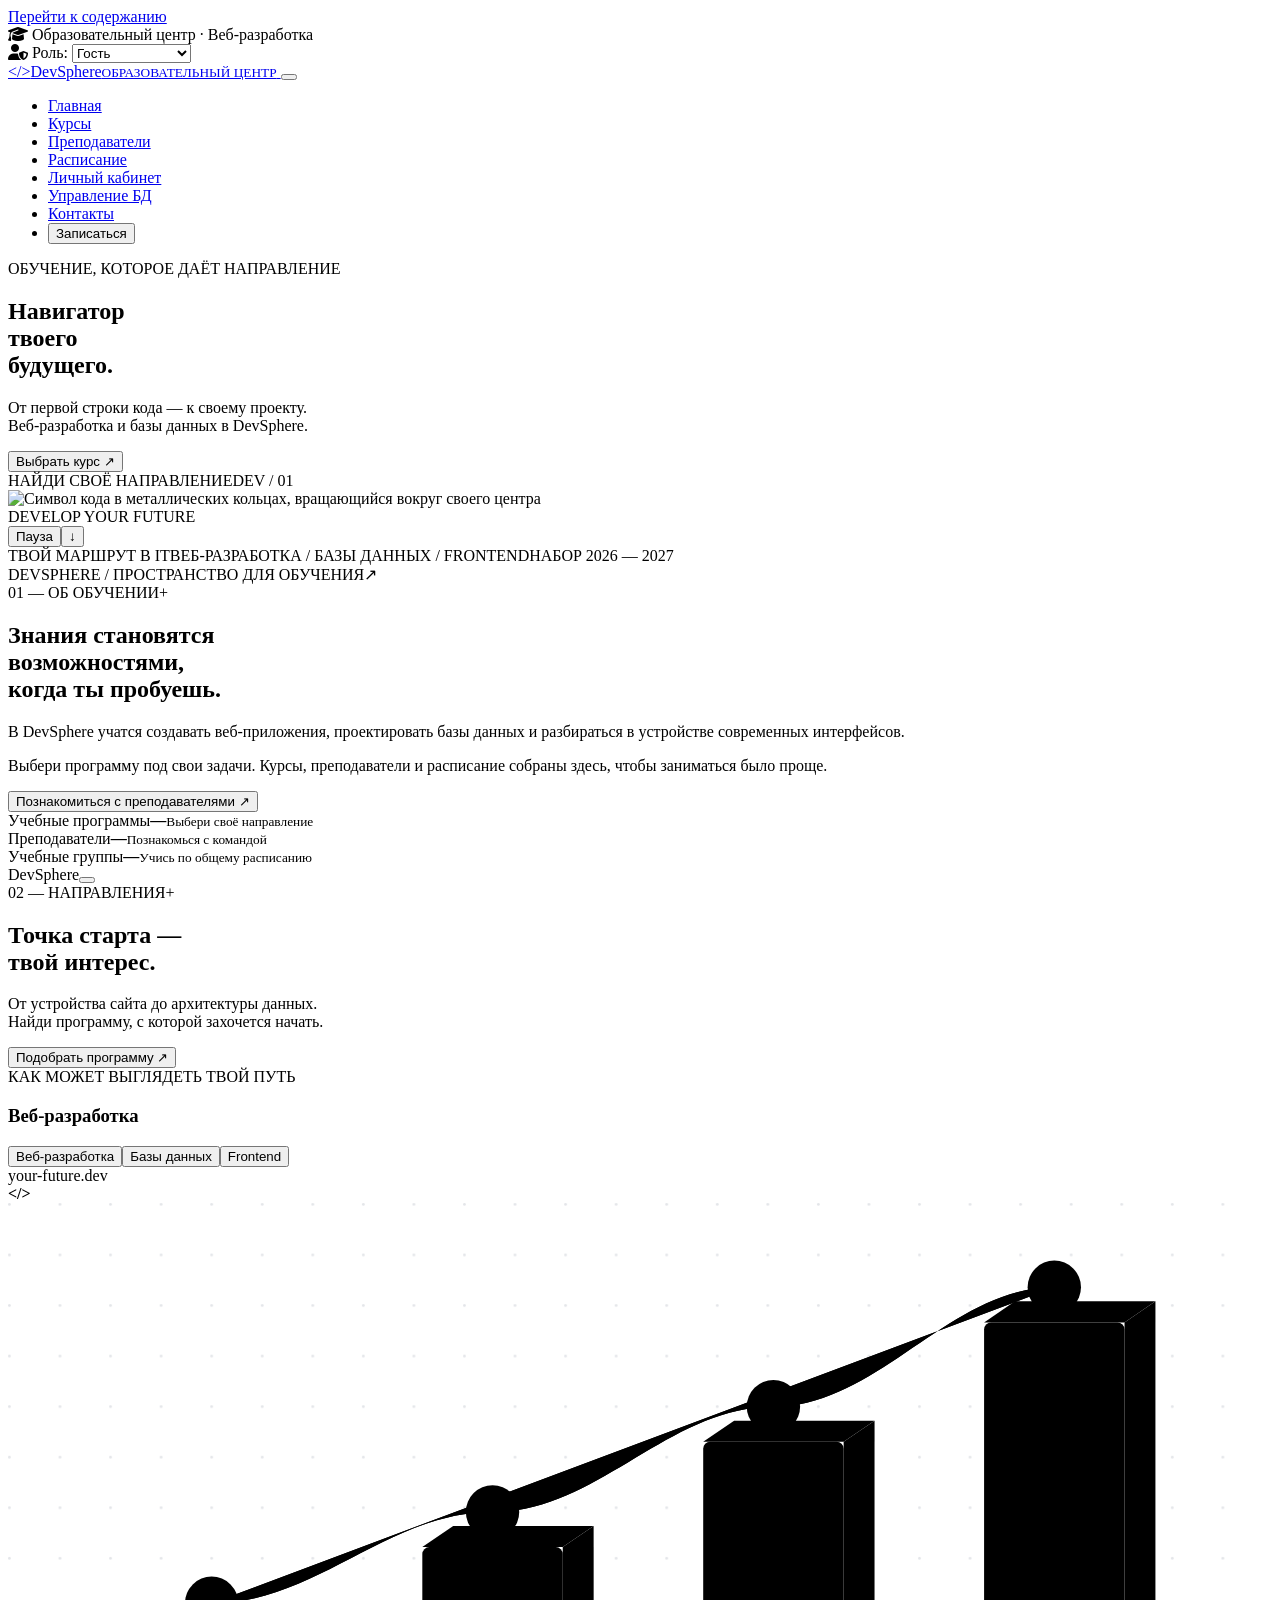
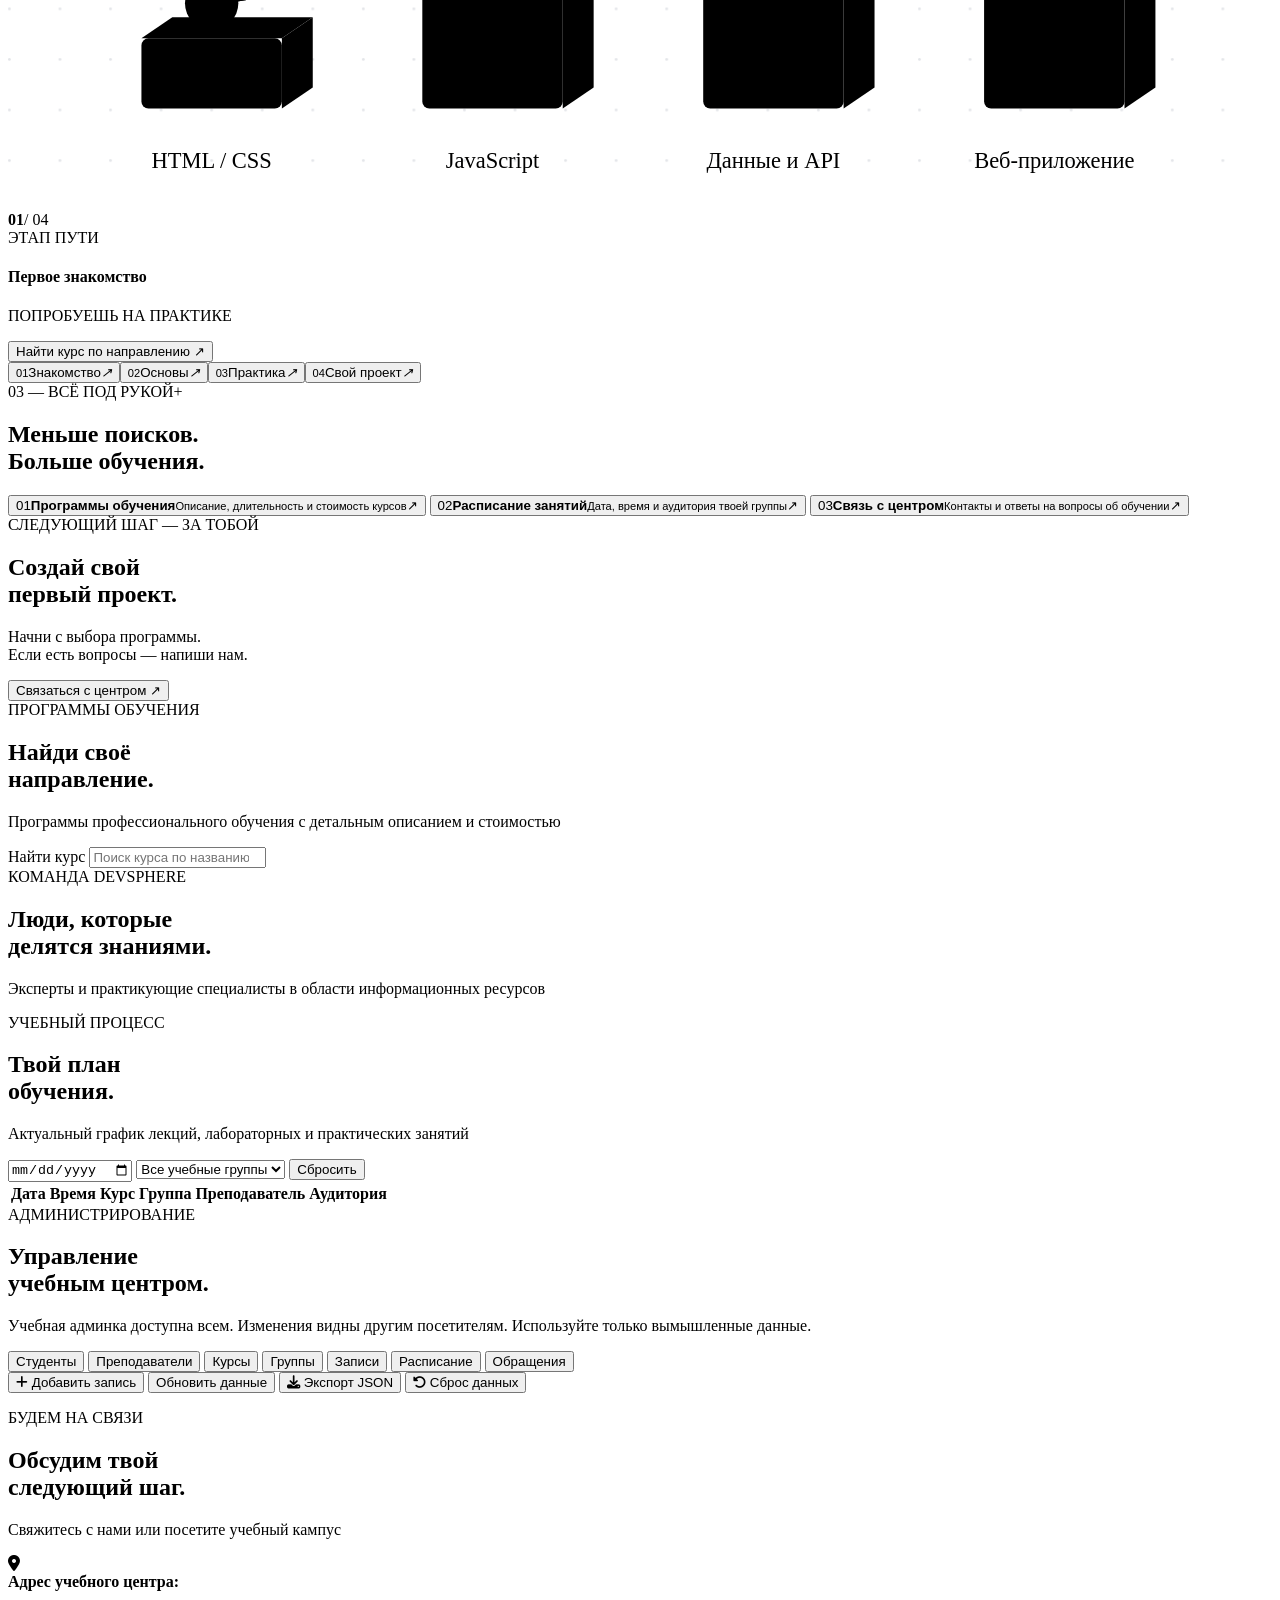
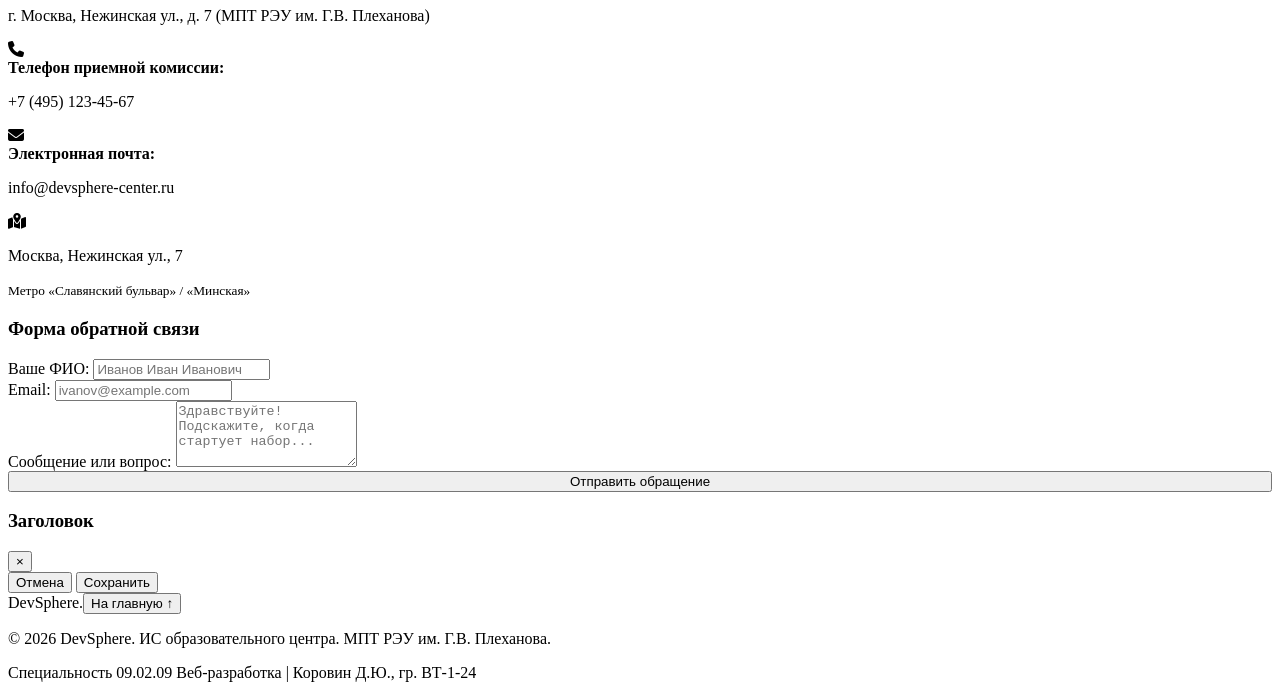
==== commit a5e8525a: "Remove educational notice from the site header" ====
--- a/hosted/home.html
+++ b/hosted/home.html
@@ -21,7 +21,6 @@
         <span>Образовательный центр · Веб-разработка</span> 
       </div>
       <div class="role-selector">
-        <span class="demo-note">Учебная версия · используйте вымышленные данные</span>
         <label for="roleSelect"><i class="fa-solid fa-user-shield"></i> Роль:</label>
         <select id="roleSelect">
           <option value="guest">Гость</option>
